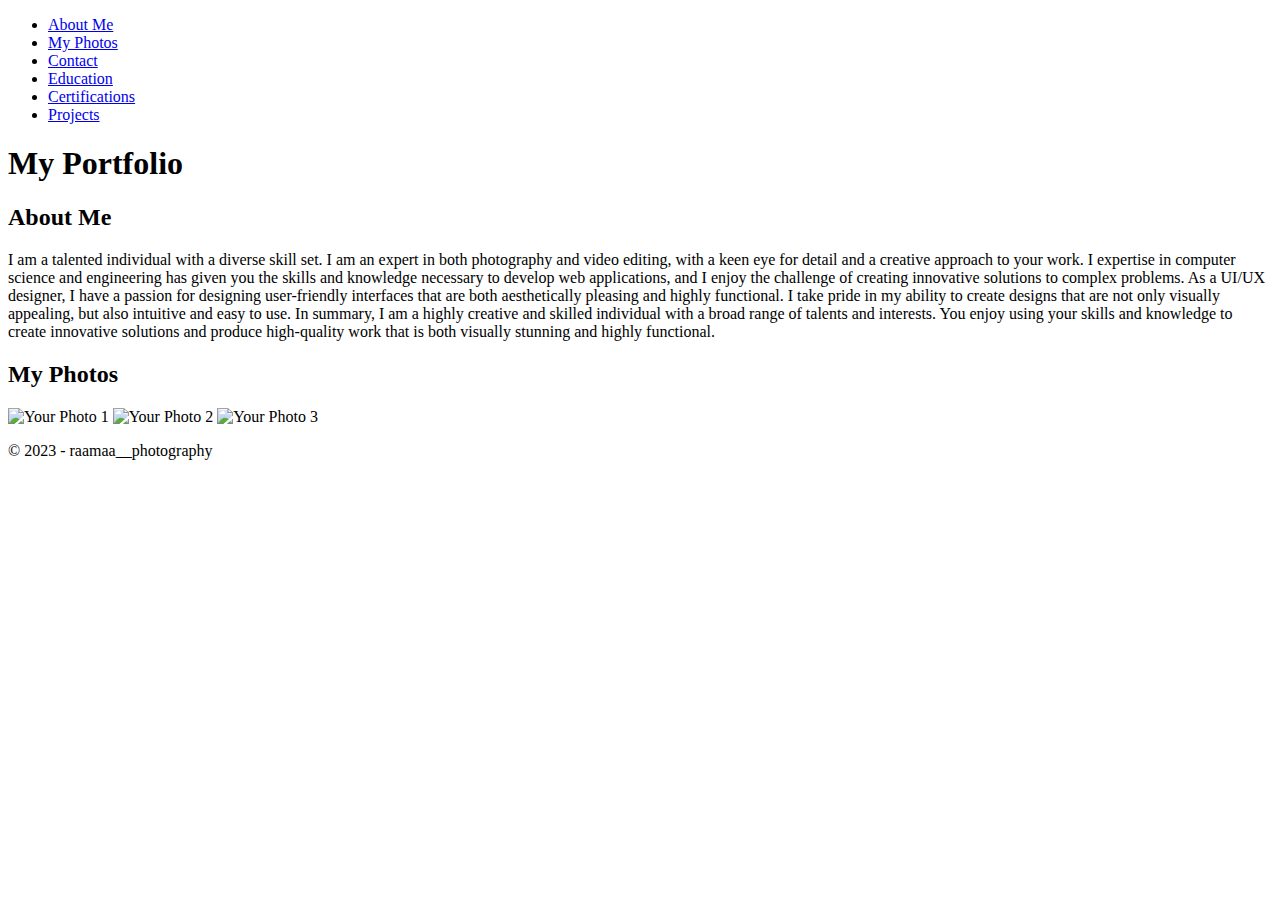
==== index.html @ c46946e0 "Add files via upload" ====
<!DOCTYPE html>
<html>
<head>
	<title>My Portfolio</title>
	<link rel="stylesheet" type="text/css" href="port.css">
</head>
<body>
	<header>
		<nav>
			<ul>
				<li><a href="C:\Users\USER\OneDrive\Desktop\HTML Codes\about.html">About Me</a></li>
				<li><a href="C:\Users\USER\OneDrive\Desktop\HTML Codes\image.html">My Photos</a></li>
        <li><a href="C:\Users\USER\OneDrive\Desktop\HTML Codes\contact.html">Contact</a></li>
		<li><a href=D:\Lax\html\grid.html>Education</a></li>
		<li><a href=D:\Lax\html\cer.html>Certifications</a></li>
		<li><a href=D:\Lax\html\pro.html>Projects</a></li>

			</ul>
		</nav>
		<h1 id="title">My Portfolio</h1>
	</header>

	<main>
		<section id="about-me">
			<h2>About Me</h2>
			<p>I am a talented individual with a diverse skill set. I am an expert in both photography and video editing, with a keen eye for detail and a creative approach to your work. 
        I expertise in computer science and engineering has given you the skills and knowledge necessary to develop web applications, and I enjoy the challenge of creating innovative solutions to complex problems.

        As a UI/UX designer, I have a passion for designing user-friendly interfaces that are both aesthetically pleasing and highly functional. 
        I take pride in my ability to create designs that are not only visually appealing, but also intuitive and easy to use.
        
        In summary, I am a highly creative and skilled individual with a broad range of talents and interests.
         You enjoy using your skills and knowledge to create innovative solutions and produce high-quality work that is both visually stunning and highly functional.</p>
		</section>
    

		<section id="my-photos">
			<h2>My Photos</h2>
			<div class="photo-grid">
				<img src="C:\muruga\[000336].jpg" alt="Your Photo 1">
				<img src="C:\muruga\[000340].jpg" alt="Your Photo 2">
				<img src="D:\Vagamon\02.jpg" alt="Your Photo 3">
			</div>
		</section>
   
	</main>

	<footer>
		<p>&copy; 2023 - raamaa__photography</p>
	</footer>

	<script src="script.js"></script>
</body>
</html>
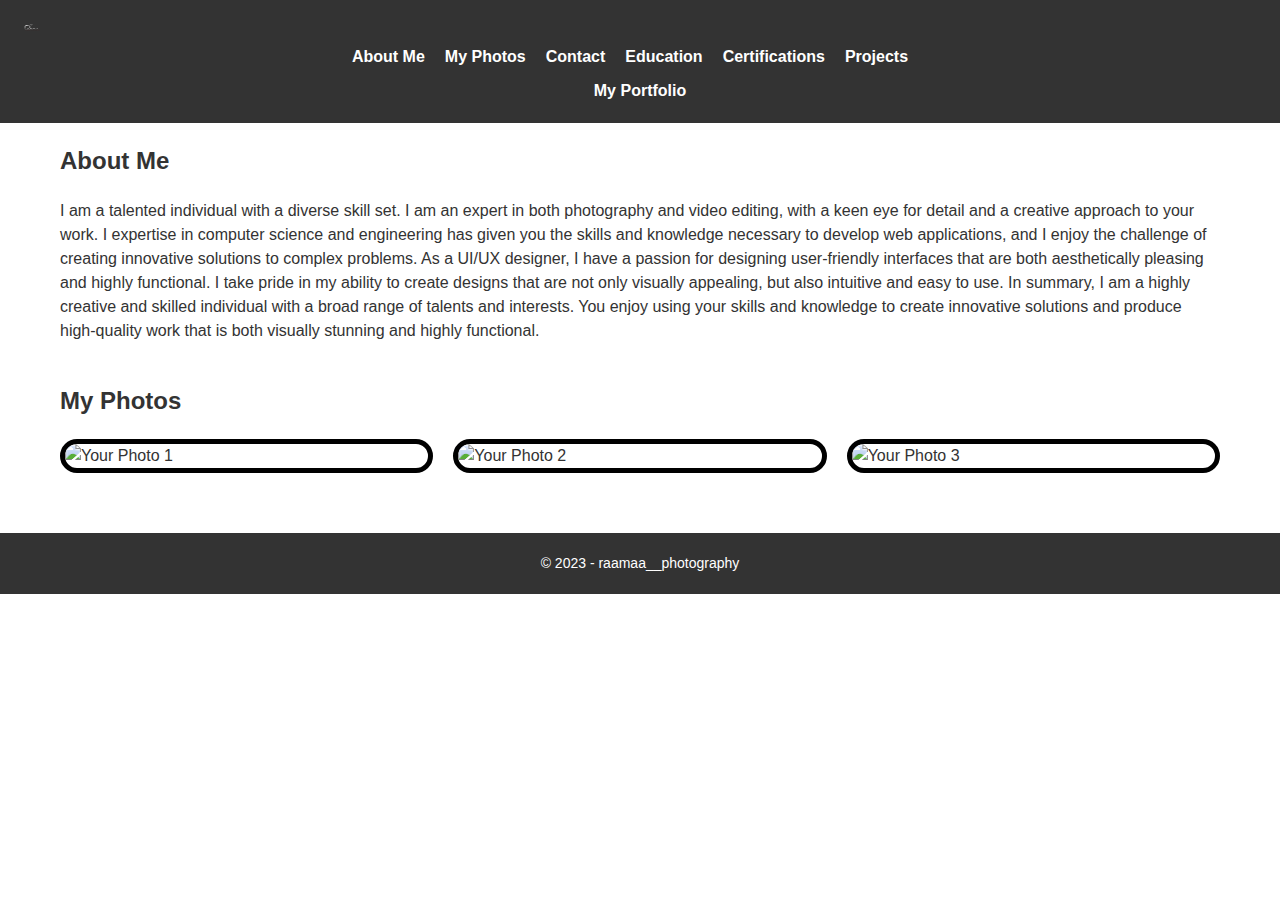
==== commit 125e25bb: "Update index.html" ====
--- a/index.html
+++ b/index.html
@@ -7,13 +7,14 @@
 <body>
 	<header>
 		<nav>
+			<img src="./RaaMaa_logo_lock.png" style="width:2vw;height:2vh;">
 			<ul>
-				<li><a href="C:\Users\USER\OneDrive\Desktop\HTML Codes\about.html">About Me</a></li>
-				<li><a href="C:\Users\USER\OneDrive\Desktop\HTML Codes\image.html">My Photos</a></li>
-        <li><a href="C:\Users\USER\OneDrive\Desktop\HTML Codes\contact.html">Contact</a></li>
-		<li><a href=D:\Lax\html\grid.html>Education</a></li>
-		<li><a href=D:\Lax\html\cer.html>Certifications</a></li>
-		<li><a href=D:\Lax\html\pro.html>Projects</a></li>
+				<li><a href="./about.html">About Me</a></li>
+				<li><a href="./image.html">My Photos</a></li>
+        <li><a href="./contact.html">Contact</a></li>
+		<li><a href=./grid.html>Education</a></li>
+		<li><a href=./cer.html>Certifications</a></li>
+		<li><a href=./pro.html>Projects</a></li>
 
 			</ul>
 		</nav>
@@ -37,9 +38,9 @@
 		<section id="my-photos">
 			<h2>My Photos</h2>
 			<div class="photo-grid">
-				<img src="C:\muruga\[000336].jpg" alt="Your Photo 1">
-				<img src="C:\muruga\[000340].jpg" alt="Your Photo 2">
-				<img src="D:\Vagamon\02.jpg" alt="Your Photo 3">
+				<img src="./[000336].jpg" alt="Your Photo 1">
+				<img src="./[000340].jpg" alt="Your Photo 2">
+				<img src="./02.jpg" alt="Your Photo 3">
 			</div>
 		</section>
    
--- a/port.css
+++ b/port.css
@@ -0,0 +1,113 @@
+* {
+	box-sizing: border-box;
+	margin: 0;
+	padding: 0;
+}
+
+body {
+	font-family: Arial, sans-serif;
+	font-size: 16px;
+	line-height: 1.5;
+	background-color: #fff;
+	color: #333;
+}
+
+header {
+	background-color: #333;
+	color: #fff;
+	padding: 20px;
+}
+
+header nav ul {
+	list-style: none;
+	display: flex;
+	justify-content: center;
+	margin-bottom: 10px;
+}
+
+header nav ul li {
+	margin-right: 20px;
+}
+
+header nav ul li a {
+	color: #fff;
+	text-decoration: none;
+	font-weight: bold;
+}
+
+header nav ul li a:hover {
+	color: #ccc;
+}
+
+header h1 {
+	font-size: 36px;
+	text-align: center;
+}
+
+main {
+	max-width: 1200px;
+	margin: 0 auto;
+	padding: 20px;
+}
+
+section {
+	margin-bottom: 40px;
+}
+
+section h2 {
+	font-size: 24px;
+	margin-bottom: 20px;
+}
+
+.photo-grid {
+	display: grid;
+	grid-template-columns: repeat(3, 1fr);
+	grid-gap: 20px;
+}
+
+.photo-grid img {
+  border: 5px solid rgb(0, 0, 0) ;
+  border-radius: 30px;
+	width: 100%;
+	height: auto;
+  transition: all 2s;
+
+
+}
+.grid-container {
+	display: grid ;
+	grid-template-columns: auto auto auto   ;
+  grid-template-rows: 1fr ;
+	gap: 6px;
+	background-color:  orange;
+	padding: 5px;
+  }
+  
+  .grid-container > div {
+	background-color: rgba(285, 255, 255, 0.8);
+	text-align: center;
+	padding: 10px 0;
+	font-size: 17px;
+  }
+.photo-grid{
+  animation: all 2s ease;
+}
+.photo-grid:hover{
+  transform:  translateX(0) translateY(0%) translateZ(0) rotate(360deg);
+}
+
+footer {
+	background-color: #333;
+	color: #fff;
+	padding: 20px;
+	text-align: center;
+	font-size: 14px;
+}
+#title{
+	font-size: 1rem;
+	transition: font-size 2s linear;
+}
+#title:hover{
+	font-size: 2.5rem;
+	color: gold;
+}
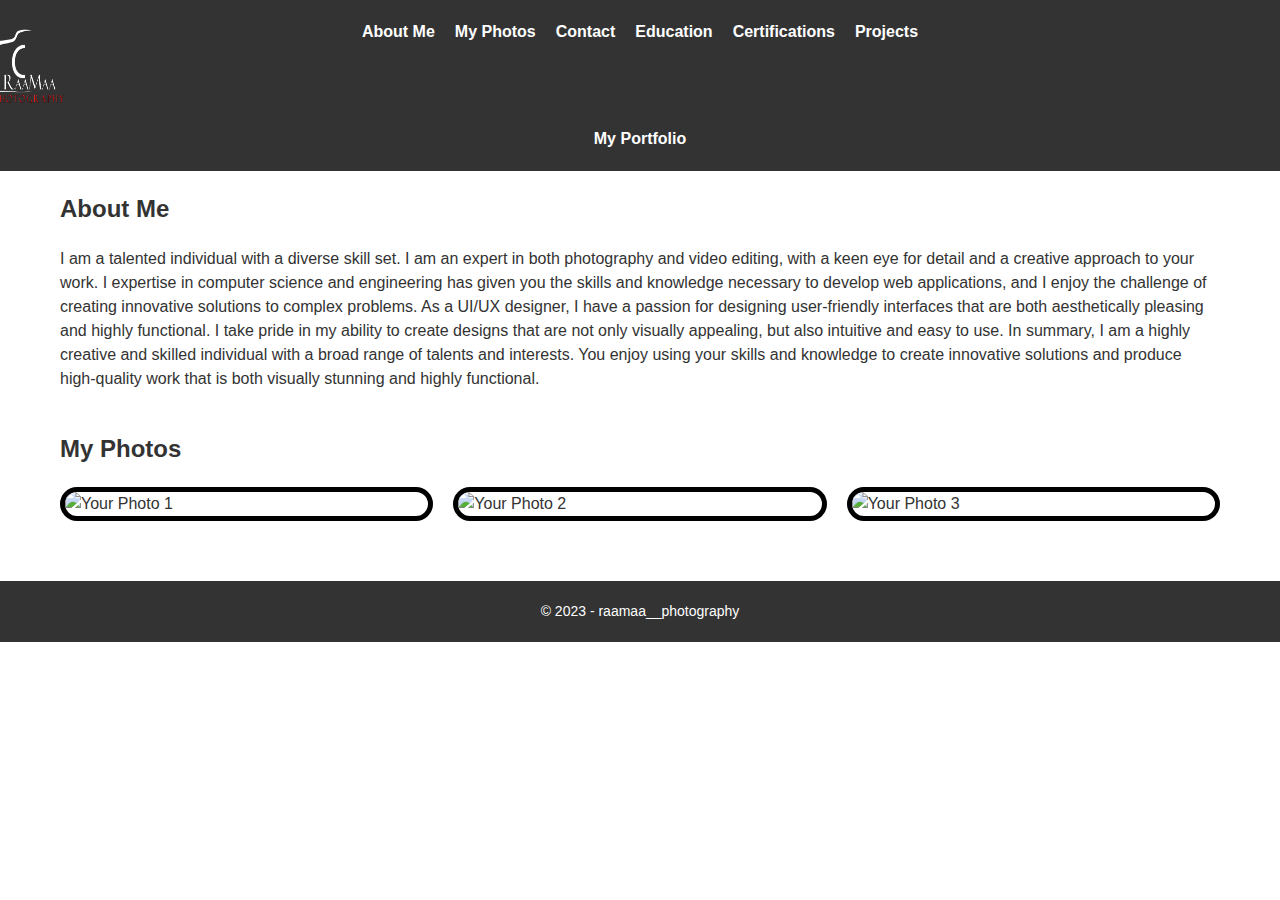
==== commit b5eba45a: "Update index.html" ====
--- a/index.html
+++ b/index.html
@@ -7,8 +7,11 @@
 <body>
 	<header>
 		<nav>
-			<img src="./RaaMaa_logo_lock.png" style="width:2vw;height:2vh;">
+		
 			<ul>
+				<li>
+				<img src="./logo.png" style="width: 7vw;height: 10vh; margin-left: -28vw;"> 
+			</li>
 				<li><a href="./about.html">About Me</a></li>
 				<li><a href="./image.html">My Photos</a></li>
         <li><a href="./contact.html">Contact</a></li>
